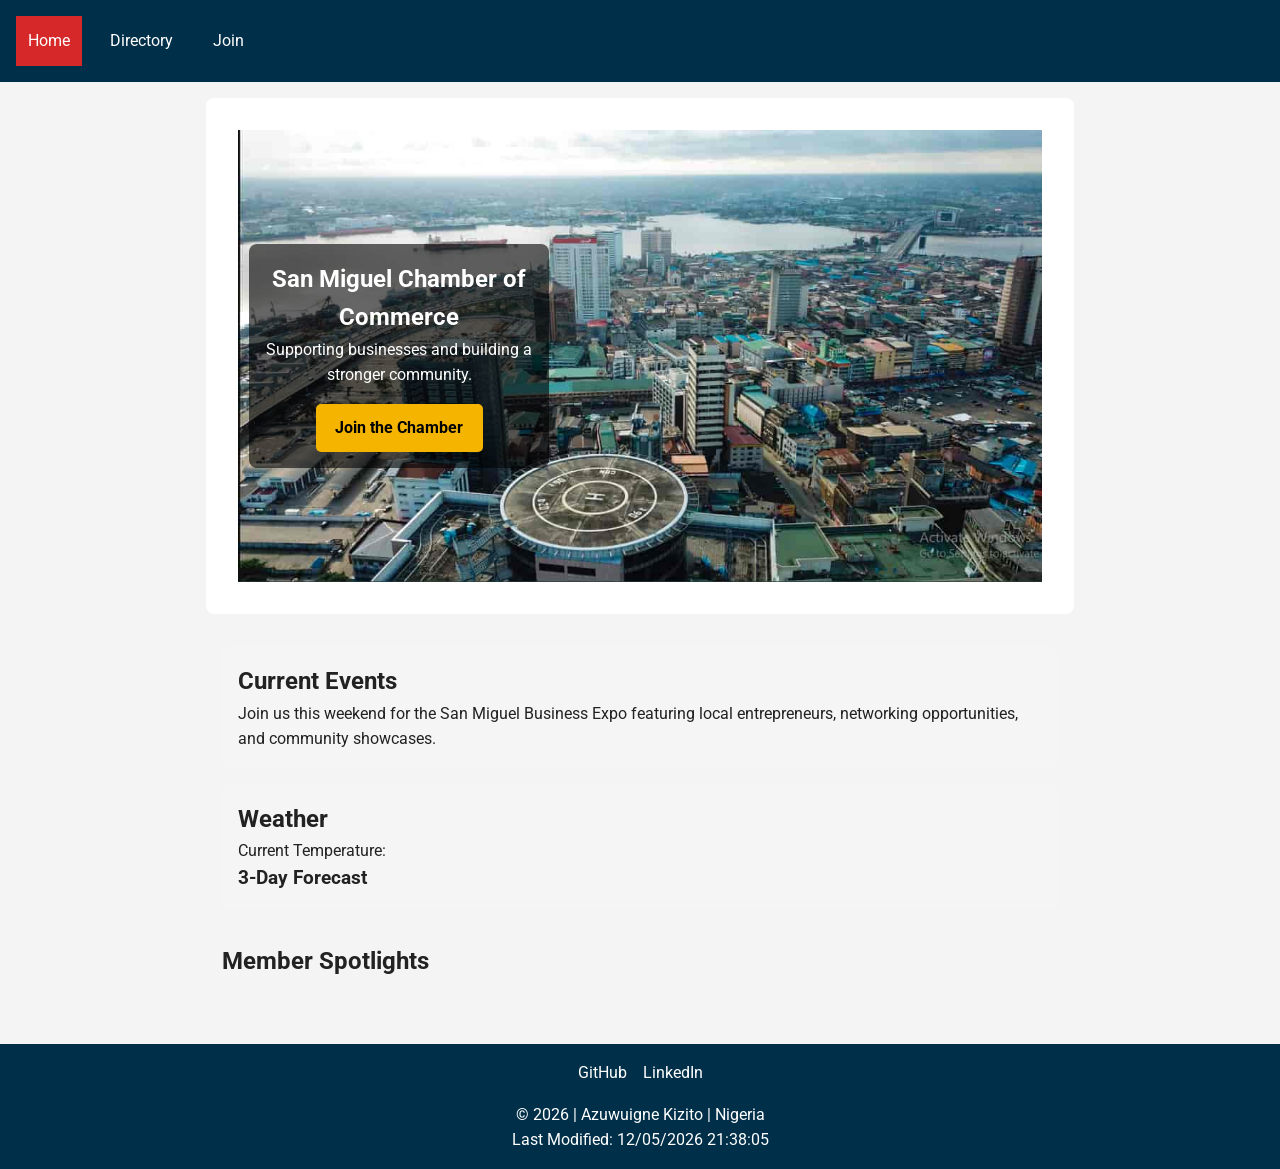
==== chamber/index.html @ b0643f79 "Create chamber home page with weather and spotlight features"" ====
<!DOCTYPE html>
<html lang="en">
<head>
    <meta charset="UTF-8">
    <meta name="viewport" content="width=device-width, initial-scale=1.0">

    <title>Home | San Miguel Chamber of Commerce</title>

    <meta name="description" content="Welcome to the San Miguel Chamber of Commerce. Discover local businesses, events, weather updates, and community opportunities.">
    <meta name="author" content="Azuwuigne Kizito">

    <!-- Favicon -->
    <link rel="icon" href="images/favicon.png" type="image/png">

    <!-- Open Graph -->
    <meta property="og:title" content="San Miguel Chamber of Commerce">
    <meta property="og:description" content="Supporting local businesses and strengthening the community.">
    <meta property="og:image" content="https://elochukwuazuwuigne-dot.github.io/wdd231/chamber/images/hero.webp">
    <meta property="og:url" content="https://elochukwuazuwuigne-dot.github.io/wdd231/chamber/index.html">
    <meta property="og:type" content="website">

    <!-- CSS -->
    <link rel="stylesheet" href="styles/small.css">
    <link rel="stylesheet" href="styles/larger.css">

    <!-- Google Fonts -->
    <link rel="preconnect" href="https://fonts.googleapis.com">
    <link rel="preconnect" href="https://fonts.gstatic.com" crossorigin>

    <link href="https://fonts.googleapis.com/css2?family=Roboto:wght@400;700&display=swap" rel="stylesheet">

    <!-- JavaScript -->
    <script src="scripts/home.js" defer></script>

</head>

<body>

<header>

    <button id="menu-button" aria-label="Open Navigation Menu" aria-expanded="false">
        ☰
    </button>

    <nav id="navigation">
        <ul>
            <li><a href="index.html" class="active">Home</a></li>
            <li><a href="directory.html">Directory</a></li>
            <li><a href="#">Join</a></li>
        </ul>
    </nav>

</header>

<main>

    <!-- HERO SECTION -->
    <section class="hero">

        <picture>
            <source srcset="images/hero-large.webp" media="(min-width: 768px)">
            <img src="images/hero-small.webp"
                 alt="San Miguel city view"
                 width="1200"
                 height="600"
                 loading="lazy">
        </picture>

        <div class="hero-content">
            <h1>San Miguel Chamber of Commerce</h1>

            <p>Supporting businesses and building a stronger community.</p>

            <a href="#" class="cta-button">Join the Chamber</a>
        </div>

    </section>

    <!-- MAIN GRID -->
    <div class="home-grid">

        <!-- EVENTS -->
        <section class="card">

            <h2>Current Events</h2>

            <p>
                Join us this weekend for the San Miguel Business Expo
                featuring local entrepreneurs, networking opportunities,
                and community showcases.
            </p>

        </section>

        <!-- WEATHER -->
        <section class="card weather">

            <h2>Weather</h2>

            <p>
                Current Temperature:
                <span id="current-temp"></span>
            </p>

            <p id="weather-desc"></p>

            <h3>3-Day Forecast</h3>

            <ul id="forecast"></ul>

        </section>

    </div>

    <!-- SPOTLIGHTS -->
    <section class="spotlights">

        <h2>Member Spotlights</h2>

        <div id="spotlight-container"></div>

    </section>

</main>

<footer>

    <div class="social-links">

        <a href="https://github.com/elochukwuazuwuigne-dot" target="_blank" rel="noopener">
            GitHub
        </a>

        <a href="https://www.linkedin.com/in/elochukwu-kizito-azuwuigne-kizito-187293365/" target="_blank" rel="noopener">
            LinkedIn
        </a>

    </div>

    <p>© <span id="currentyear"></span> | Azuwuigne Kizito | Nigeria</p>

    <p id="lastModified"></p>

</footer>

</body>
</html>
---- chamber/styles/small.css ----
* {
    margin: 0;
    padding: 0;
    box-sizing: border-box;
}

:root {
    --primary-color: #003049;
    --secondary-color: #d62828;
    --background-color: #f4f4f4;
    --text-color: #222;
    --white: #ffffff;
}

body {
    font-family: 'Roboto', sans-serif;
    background-color: var(--background-color);
    color: var(--text-color);
    line-height: 1.6;
}

/* HEADER */
header {
    background-color: var(--primary-color);
    color: white;
    padding: 1rem;
    display: flex;
    justify-content: space-between;
    align-items: center;
    position: relative;
}

#menu-button {
    background: none;
    border: none;
    color: white;
    font-size: 1.5rem;
    cursor: pointer;
}

/* NAV */
#navigation {
    display: none;
}

#navigation.open {
    display: block;
    position: absolute;
    top: 100%;
    left: 0;
    width: 100%;
    background-color: var(--primary-color);
    z-index: 1000;
}

#navigation ul {
    list-style: none;
}

#navigation a {
    display: block;
    padding: 0.75rem;
    color: white;
    text-decoration: none;
}

#navigation a:hover,
.active {
    background-color: var(--secondary-color);
}

/* MAIN */
main {
    max-width: 900px;
    margin: auto;
    padding: 1rem;
}

/* HERO */
.hero {
    background: white;
    padding: 2rem;
    border-radius: 8px;
    text-align: center;
    margin-bottom: 1rem;
}

/* ABOUT */
.about-me {
    display: grid;
    gap: 1rem;
    background: white;
    padding: 1.5rem;
    border-radius: 10px;
}

/* FILTERS */
.filters button {
    padding: 0.7rem 1rem;
    margin-right: 0.5rem;
    border: none;
    background: var(--primary-color);
    color: white;
    border-radius: 5px;
    cursor: pointer;
}

.filters button:hover {
    background: var(--secondary-color);
}

/* COURSES */
#course-container {
    display: grid;
    gap: 1rem;
}

.course-card {
    background: white;
    padding: 1rem;
    border-left: 6px solid var(--primary-color);
    border-radius: 8px;
}

.completed {
    border-left: 6px solid green;
    background-color: #e6f4ea;
}

/* FOOTER */
footer {
    text-align: center;
    background: var(--primary-color);
    color: white;
    padding: 1rem;
    margin-top: 2rem;
}

.social-links {
    display: flex;
    justify-content: center;
    gap: 1rem;
    margin-bottom: 1rem;
}

.social-links a {
    color: white;
    text-decoration: none;
}


/* ---------------------------------- Dierctory Section ---------------------------------- */

/* ---------------- DIRECTORY PAGE ---------------- */

#members {
    display: grid;
    grid-template-columns: 1fr;
    gap: 1rem;
    margin-top: 1.5rem;
}

.member-card {
    background-color: var(--white);
    border-radius: 12px;
    padding: 1.2rem;
    box-shadow: 0 2px 8px rgba(0,0,0,0.1);
    border-top: 5px solid var(--primary-color);
    transition: transform 0.2s ease;
}

.member-card:hover {
    transform: translateY(-5px);
}

.member-card h3 {
    color: var(--primary-color);
    margin-bottom: 0.5rem;
}

.member-card p {
    margin-bottom: 0.5rem;
}

.member-card a {
    display: inline-block;
    margin-top: 0.5rem;
    text-decoration: none;
    background-color: var(--secondary-color);
    color: white;
    padding: 0.5rem 1rem;
    border-radius: 6px;
    font-weight: bold;
}

.member-card a:hover {
    background-color: var(--primary-color);
}

/* ------------------------------ INDEX-SECTION -------------------------- */

.hero {
    position: relative;
}

.hero img {
    width: 100%;
    height: auto;
    display: block;
}

.hero-content {
    position: absolute;
    top: 50%;
    left: 5%;
    transform: translateY(-50%);
    background-color: rgba(0,0,0,0.6);
    color: white;
    padding: 1rem;
    border-radius: 8px;
    max-width: 300px;
}

.cta-button {
    display: inline-block;
    margin-top: 1rem;
    padding: 0.7rem 1.2rem;
    background-color: #f4b400;
    color: black;
    text-decoration: none;
    border-radius: 5px;
    font-weight: bold;
}

.home-grid {
    display: grid;
    gap: 1rem;
    padding: 1rem;
}

.card {
    background-color: #f5f5f5;
    padding: 1rem;
    border-radius: 8px;
}

.spotlights {
    padding: 1rem;
}

#spotlight-container {
    display: grid;
    gap: 1rem;
}

.spotlight-card {
    background-color: #f5f5f5;
    padding: 1rem;
    border-radius: 8px;
}

.spotlight-card img {
    width: 100%;
    max-width: 200px;
    height: auto;
}
---- chamber/styles/larger.css ----
@media screen and (min-width: 767px) {

    #menu-button {
        display: none;
    }

    #navigation {
        display: block;
    }

    #navigation ul {
        display: flex;
        gap: 1rem;
    }

    .about-me {
        grid-template-columns: 250px 1fr;
    }

    #members {
        grid-template-columns: repeat(2, 1fr);
    }
}
 */
@media screen and (min-width: 768px) {

    .home-grid {
        grid-template-columns: 1fr 1fr;
    }

    #spotlight-container {
        grid-template-columns: repeat(3, 1fr);
    }

}

@media screen and (min-width: 1024px) {

    #members {
        grid-template-columns: repeat(3, 1fr);
    }
}
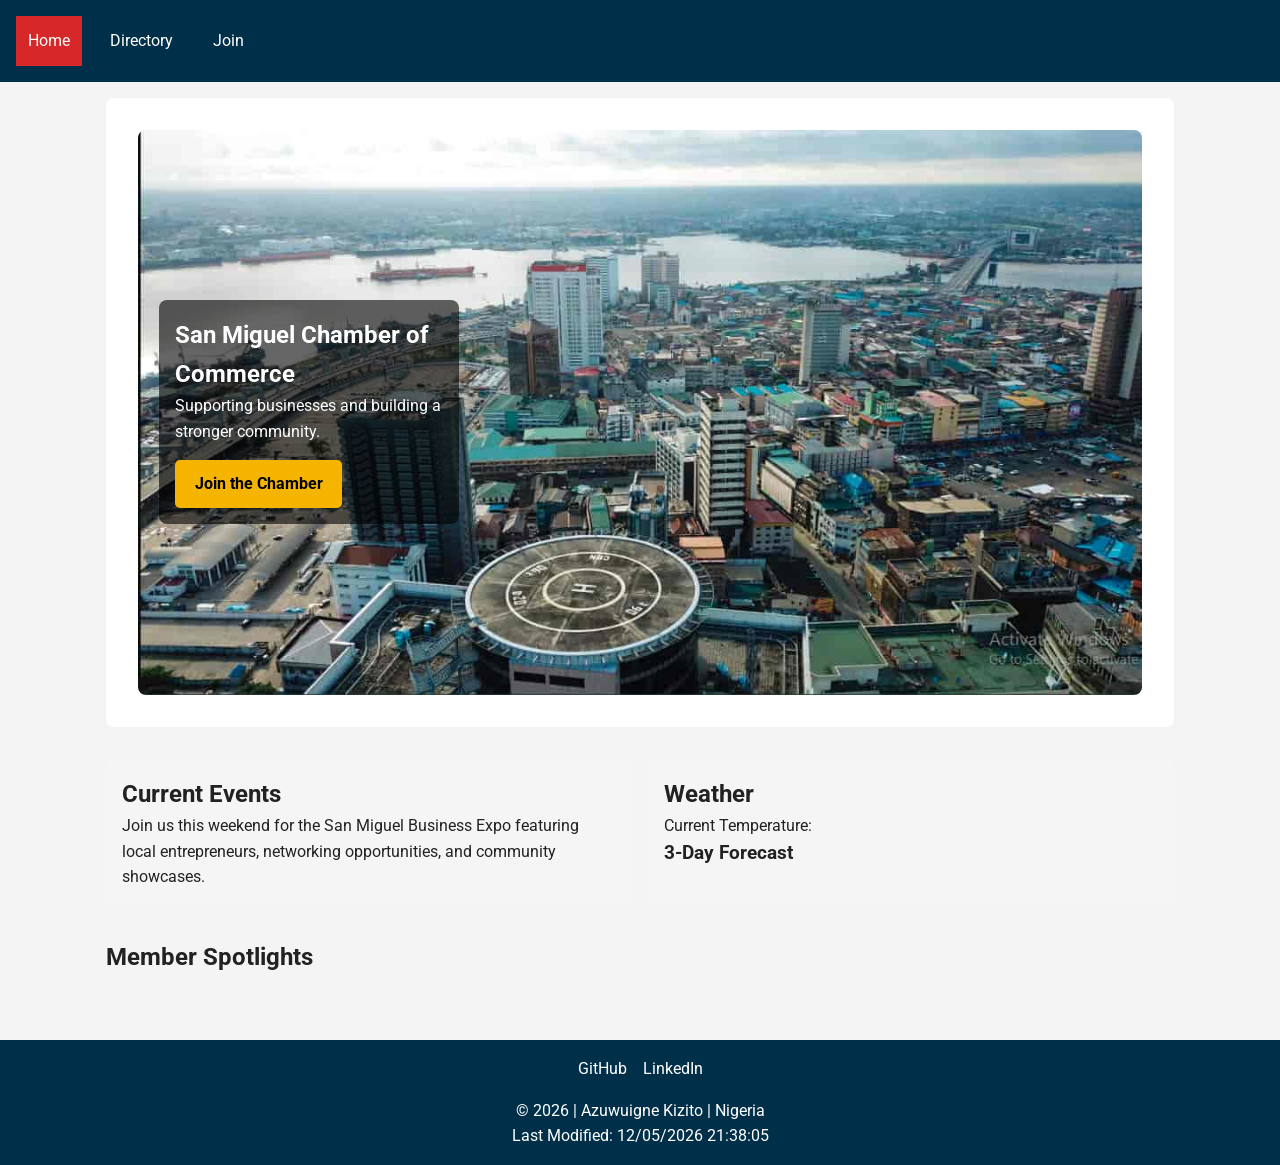
==== commit e2275a73: ""Fix hero image paths and update chamber homepage"" ====
--- a/chamber/index.html
+++ b/chamber/index.html
@@ -15,8 +15,7 @@
     <!-- Open Graph -->
     <meta property="og:title" content="San Miguel Chamber of Commerce">
     <meta property="og:description" content="Supporting local businesses and strengthening the community.">
-    <meta property="og:image" content="https://elochukwuazuwuigne-dot.github.io/wdd231/chamber/images/hero.webp">
-    <meta property="og:url" content="https://elochukwuazuwuigne-dot.github.io/wdd231/chamber/index.html">
+    <meta property="og:image" content="https://elochukwuazuwuigne-dot.github.io/wdd231/chamber/images/hero-large.webp">    <meta property="og:url" content="https://elochukwuazuwuigne-dot.github.io/wdd231/chamber/index.html">
     <meta property="og:type" content="website">
 
     <!-- CSS -->
--- a/chamber/styles/small.css
+++ b/chamber/styles/small.css
@@ -38,7 +38,7 @@
     cursor: pointer;
 }
 
-/* NAV */
+/* NAVIGATION */
 #navigation {
     display: none;
 }
@@ -71,7 +71,7 @@
 
 /* MAIN */
 main {
-    max-width: 900px;
+    max-width: 1100px;
     margin: auto;
     padding: 1rem;
 }
@@ -83,6 +83,56 @@
     border-radius: 8px;
     text-align: center;
     margin-bottom: 1rem;
+    position: relative;
+    overflow: hidden;
+}
+
+.hero img {
+    width: 100%;
+    height: auto;
+    display: block;
+    border-radius: 8px;
+}
+
+.hero-content {
+    position: absolute;
+    top: 50%;
+    left: 5%;
+    transform: translateY(-50%);
+    background-color: rgba(0,0,0,0.6);
+    color: white;
+    padding: 1rem;
+    border-radius: 8px;
+    max-width: 300px;
+    text-align: left;
+}
+
+.cta-button {
+    display: inline-block;
+    margin-top: 1rem;
+    padding: 0.7rem 1.2rem;
+    background-color: #f4b400;
+    color: black;
+    text-decoration: none;
+    border-radius: 5px;
+    font-weight: bold;
+}
+
+.cta-button:hover {
+    opacity: 0.9;
+}
+
+/* HOME GRID */
+.home-grid {
+    display: grid;
+    gap: 1rem;
+    padding: 1rem 0;
+}
+
+.card {
+    background-color: #f5f5f5;
+    padding: 1rem;
+    border-radius: 8px;
 }
 
 /* ABOUT */
@@ -127,32 +177,9 @@
     background-color: #e6f4ea;
 }
 
-/* FOOTER */
-footer {
-    text-align: center;
-    background: var(--primary-color);
-    color: white;
-    padding: 1rem;
-    margin-top: 2rem;
-}
-
-.social-links {
-    display: flex;
-    justify-content: center;
-    gap: 1rem;
-    margin-bottom: 1rem;
-}
-
-.social-links a {
-    color: white;
-    text-decoration: none;
-}
-
-
-/* ---------------------------------- Dierctory Section ---------------------------------- */
-
-/* ---------------- DIRECTORY PAGE ---------------- */
-
+
+
+/*-------------------------------- DIRECTORY PAGE ----------------------*/
 #members {
     display: grid;
     grid-template-columns: 1fr;
@@ -197,55 +224,9 @@
     background-color: var(--primary-color);
 }
 
-/* ------------------------------ INDEX-SECTION -------------------------- */
-
-.hero {
-    position: relative;
-}
-
-.hero img {
-    width: 100%;
-    height: auto;
-    display: block;
-}
-
-.hero-content {
-    position: absolute;
-    top: 50%;
-    left: 5%;
-    transform: translateY(-50%);
-    background-color: rgba(0,0,0,0.6);
-    color: white;
-    padding: 1rem;
-    border-radius: 8px;
-    max-width: 300px;
-}
-
-.cta-button {
-    display: inline-block;
-    margin-top: 1rem;
-    padding: 0.7rem 1.2rem;
-    background-color: #f4b400;
-    color: black;
-    text-decoration: none;
-    border-radius: 5px;
-    font-weight: bold;
-}
-
-.home-grid {
-    display: grid;
-    gap: 1rem;
-    padding: 1rem;
-}
-
-.card {
-    background-color: #f5f5f5;
-    padding: 1rem;
-    border-radius: 8px;
-}
-
+/* SPOTLIGHTS */
 .spotlights {
-    padding: 1rem;
+    padding: 1rem 0;
 }
 
 #spotlight-container {
@@ -265,6 +246,26 @@
     height: auto;
 }
 
-
-
-
+/* FOOTER */
+footer {
+    text-align: center;
+    background: var(--primary-color);
+    color: white;
+    padding: 1rem;
+    margin-top: 2rem;
+}
+
+.social-links {
+    display: flex;
+    justify-content: center;
+    gap: 1rem;
+    margin-bottom: 1rem;
+}
+
+.social-links a {
+    color: white;
+    text-decoration: none;
+}
+
+
+
--- a/chamber/styles/larger.css
+++ b/chamber/styles/larger.css
@@ -21,8 +21,29 @@
         grid-template-columns: repeat(2, 1fr);
     }
 }
- */
+ 
+/* ------------------------- INDEX_SECTIONS --------------------- */
+
+
+/* TABLET VIEW */
 @media screen and (min-width: 768px) {
+
+    #menu-button {
+        display: none;
+    }
+
+    #navigation {
+        display: block;
+    }
+
+    #navigation ul {
+        display: flex;
+        gap: 1rem;
+    }
+
+    .about-me {
+        grid-template-columns: 250px 1fr;
+    }
 
     .home-grid {
         grid-template-columns: 1fr 1fr;
@@ -32,11 +53,19 @@
         grid-template-columns: repeat(3, 1fr);
     }
 
+    #members {
+        grid-template-columns: repeat(2, 1fr);
+    }
 }
 
+/* LARGE SCREEN */
 @media screen and (min-width: 1024px) {
 
     #members {
         grid-template-columns: repeat(3, 1fr);
     }
-}+}
+
+
+
+
